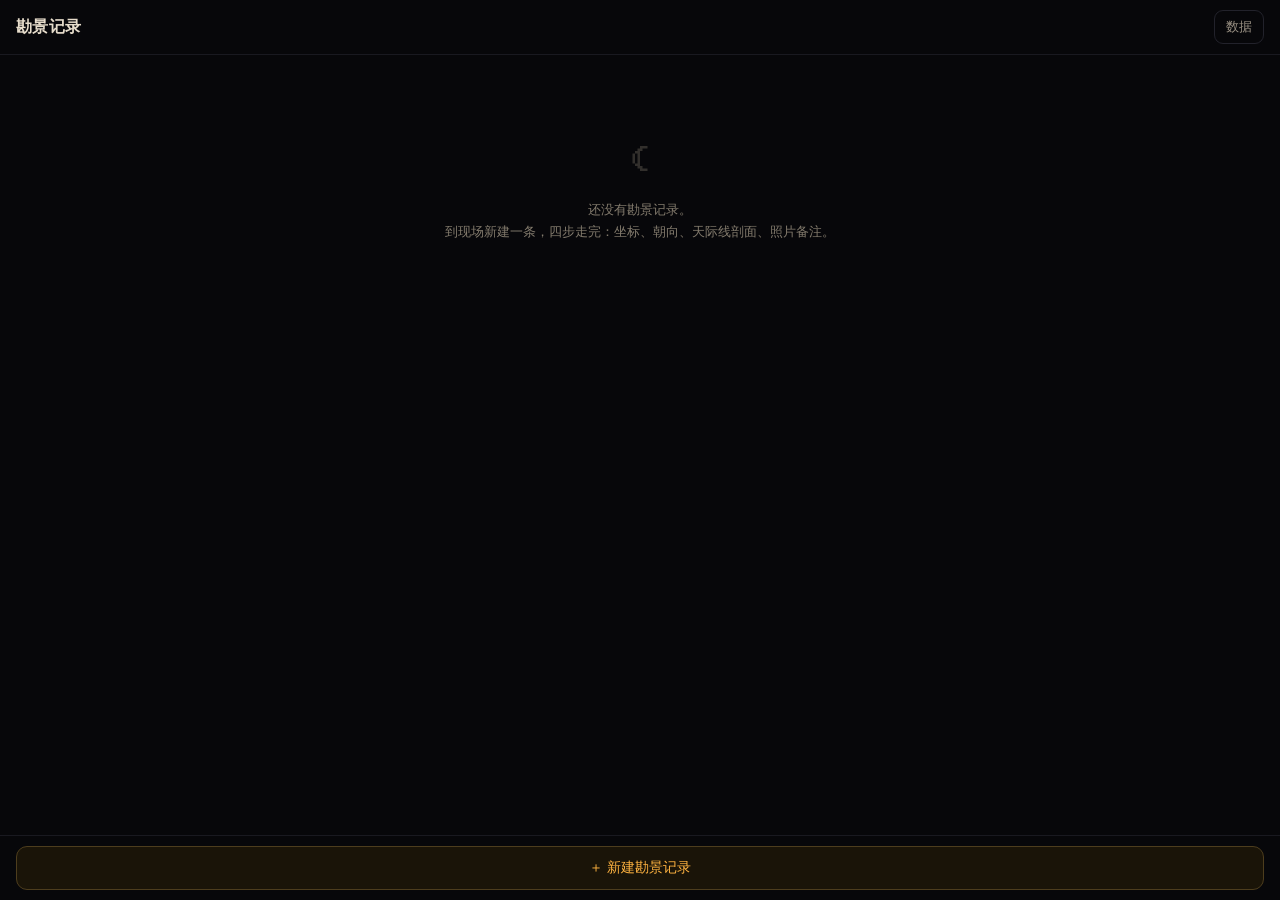
==== index.html @ 75149627 "界面改成分步流程，修掉对比度与误触问题 原来是一张长表单：新建一条空记录就要滚 2.2 屏，六张卡片视觉权重相同， 现场单手用很难受。改成：    列表 → 概览（四行带完成状态）→ 分步编辑    " ====
<!DOCTYPE html>
<html lang="zh-CN">
<head>
<meta charset="utf-8">
<meta name="viewport" content="width=device-width, initial-scale=1, maximum-scale=1, viewport-fit=cover">
<title>蓝调勘景仪</title>
<meta name="description" content="蓝调时刻拍摄勘景工具：地平线遮挡剖面、分钟级光线时间轴、云量决策">

<link rel="manifest" href="manifest.webmanifest">
<meta name="theme-color" content="#07070a">
<meta name="color-scheme" content="dark">

<!-- iOS 添加到主屏幕 -->
<meta name="apple-mobile-web-app-capable" content="yes">
<meta name="mobile-web-app-capable" content="yes">
<meta name="apple-mobile-web-app-status-bar-style" content="black-translucent">
<meta name="apple-mobile-web-app-title" content="蓝调勘景">
<link rel="apple-touch-icon" href="icons/icon-180.png">
<link rel="icon" href="icons/icon-192.png">

<link rel="stylesheet" href="css/app.css">
</head>
<body>

<div class="app">
  <header class="topbar" id="topbar"></header>
  <main class="view" id="view"></main>
  <nav class="dock" id="dock" style="display:none"></nav>
</div>

<!-- 核心：纯计算，无 DOM 依赖 -->
<script src="js/core/solar.js"></script>
<script src="js/core/tz.js"></script>
<script src="js/core/horizon.js"></script>
<!-- 数据层 -->
<script src="js/data/db.js"></script>
<script src="js/data/records.js"></script>
<!-- 界面层 -->
<script src="js/ui/app.js"></script>
<script src="js/ui/compass.js"></script>
<script src="js/ui/horizon-ui.js"></script>
<script src="js/ui/scout.js"></script>
<!-- 开发用：只在网址带 ?sim=1 时启用 -->
<script src="js/ui/compass-sim.js"></script>

<script>
(function () {
  'use strict';

  // 启动阶段出任何错都要显示出来。黑屏最难排查，尤其在现场。
  function showBootError(what) {
    var v = document.getElementById('view');
    if (!v || v.querySelector('.boot-error')) { return; }
    var d = document.createElement('div');
    d.className = 'note bad boot-error';
    d.textContent = '出错了：' + what;
    v.insertBefore(d, v.firstChild);
  }
  window.addEventListener('error', function (e) {
    showBootError(e.message || String(e.error) || '未知错误');
  });
  window.addEventListener('unhandledrejection', function (e) {
    var r = e.reason;
    showBootError((r && r.message) ? r.message : String(r));
  });

  var A = BH.App;

  A.route('/', BH.Scout.renderList);
  A.route('/rec/:id', BH.Scout.renderOverview);
  A.route('/rec/:id/s/:step', BH.Scout.renderStep);
  A.route('/rec/:id/horizon', BH.Scout.renderHorizon);

  A.start({
    topbar: document.getElementById('topbar'),
    view: document.getElementById('view'),
    dock: document.getElementById('dock')
  });

  // 电脑上没有磁力计，?sim=1 时用模拟器验采样交互
  BH.CompassSim.activate();

  // 存储不可用时要明说，不能让用户以为存进去了
  BH.DB.probe().then(function (res) {
    if (res.ok) { return; }
    var v = document.getElementById('view');
    v.insertBefore(A.h('div', { class: 'note bad' }, [
      A.h('b', { text: '本机存储不可用：' }), res.error,
      A.h('br'),
      '如果在 Safari 的无痕模式下，请换成普通窗口。记录暂时无法保存。'
    ]), v.firstChild);
  });

  // Service Worker：断网时除天气外全部功能可用。
  // 缓存策略是"先给缓存、后台更新"，所以推了新版本后这一次打开拿到的还是旧的。
  // 装好新版本就提示一下，否则用户会一直停在旧代码上还不知道。
  if ('serviceWorker' in navigator && location.protocol !== 'file:') {
    window.addEventListener('load', function () {
      var reloading = false;
      navigator.serviceWorker.addEventListener('controllerchange', function () {
        if (reloading) { return; }
        reloading = true;
        location.reload();
      });

      navigator.serviceWorker.register('sw.js').then(function (reg) {
        reg.addEventListener('updatefound', function () {
          var sw = reg.installing;
          if (!sw) { return; }
          sw.addEventListener('statechange', function () {
            if (sw.state === 'installed' && navigator.serviceWorker.controller) {
              showUpdateBar(sw);
            }
          });
        });
      }).catch(function () {
        // 注册失败不影响在线使用，静默即可
      });
    });
  }

  function showUpdateBar(sw) {
    if (document.getElementById('update-bar')) { return; }
    var bar = A.h('div', {
      id: 'update-bar',
      style: 'position:fixed;left:12px;right:12px;bottom:calc(env(safe-area-inset-bottom) + 78px);' +
             'z-index:80;display:flex;gap:10px;align-items:center;' +
             'background:#1c1c24;border:1px solid #3a2f18;border-radius:11px;' +
             'padding:11px 13px;box-shadow:0 8px 28px rgba(0,0,0,.6)'
    }, [
      A.h('span', { style: 'flex:1;font-size:13px;color:#9a9184', text: '有新版本' }),
      A.h('button', {
        class: 'btn sm ghost', type: 'button',
        on: { click: function () { bar.remove(); } }
      }, '稍后'),
      A.h('button', {
        class: 'btn sm primary', type: 'button',
        on: { click: function () { sw.postMessage('skipWaiting'); } }
      }, '刷新')
    ]);
    document.body.appendChild(bar);
  }
}());
</script>
</body>
</html>
---- css/app.css ----
/* 蓝调勘景仪 Blue Hour Scout — css/app.css
 *
 * 深色主题。这个工具是在黄昏和夜里、站在机器旁边用的，所以：
 *  - 背景接近纯黑，没有大面积亮色块
 *  - 文字用低亮度暖白，强调色用琥珀，不用蓝或纯白，避免破坏暗适应
 *  - 关键数字做到足够大，一米开外扫一眼能读
 *  - 手机竖屏优先，主要操作放在下半屏，单手够得到
 */

:root{
  --bg:#07070a;
  --bg-raise:#0f0f14;
  --bg-row:#121218;
  --bg-sunk:#050507;

  /* 对比度（相对 --bg #07070a）：
   *   --ink       13.9:1
   *   --ink-dim    6.5:1
   *   --ink-faint  4.8:1  —— 原来是 #6b6459，只有 3.44:1，低于 WCAG AA 的 4.5:1，
   *                          而且用在 12px 上，黄昏户外根本看不清。
   * 背景仍然接近纯黑、不加亮块，暗适应不受影响。 */
  --ink:#e6dccb;
  --ink-dim:#9a9184;
  --ink-faint:#837b6d;

  --amber:#ffb340;
  --amber-dim:#c98a2f;
  --amber-deep:#3a2f18;
  --amber-wash:#1a1408;

  --ok:#7fb069;
  --warn:#d8a13a;
  --bad:#e0533d;

  --line:#22222b;
  --line-soft:#191920;

  --mono:ui-monospace,"SF Mono",Menlo,Consolas,monospace;
  --sans:-apple-system,BlinkMacSystemFont,"Helvetica Neue","PingFang SC",sans-serif;

  --pad:16px;
  --tap:44px;               /* 最小点击目标 */
  --safe-b:env(safe-area-inset-bottom);
  --safe-t:env(safe-area-inset-top);
}

*{box-sizing:border-box;-webkit-tap-highlight-color:transparent}

html,body{
  margin:0;padding:0;height:100%;
  background:var(--bg);color:var(--ink);
  font-family:var(--sans);font-size:16px;line-height:1.5;
  -webkit-text-size-adjust:100%;
  overscroll-behavior-y:none;
}

/* 从主屏幕启动时禁止整页回弹，只让内容区滚动 */
body{position:fixed;inset:0;overflow:hidden}

input,textarea,select,button{font-family:inherit;font-size:16px;color:inherit}
/* 16px 是为了防止 iOS Safari 聚焦输入框时自动放大页面 */

/* ---------------------------------------------------------------- 骨架 */

.app{display:flex;flex-direction:column;height:100%}

.topbar{
  flex:none;display:flex;align-items:center;gap:10px;
  padding:calc(var(--safe-t) + 10px) var(--pad) 10px;
  background:var(--bg);border-bottom:1px solid var(--line-soft);
  min-height:calc(var(--safe-t) + 52px);
}
.topbar h1{
  font-size:16px;font-weight:600;margin:0;letter-spacing:.02em;
  white-space:nowrap;overflow:hidden;text-overflow:ellipsis;flex:1;
}
.topbar .sub{font-size:11px;color:var(--ink-faint);font-weight:400;margin-left:8px}
.topbar .back{
  flex:none;width:32px;height:32px;margin-left:-8px;
  display:flex;align-items:center;justify-content:center;
  color:var(--amber);font-size:22px;line-height:1;background:none;border:none;padding:0;
}
.topbar .actions{flex:none;display:flex;gap:8px;align-items:center}

.view{
  flex:1;overflow-y:auto;-webkit-overflow-scrolling:touch;
  padding:var(--pad) var(--pad) calc(var(--safe-b) + 28px);
}
.view.flush{padding-left:0;padding-right:0}

/* 贴底的主操作条，单手拇指区 */
.dock{
  flex:none;display:flex;gap:10px;
  padding:10px var(--pad) calc(var(--safe-b) + 10px);
  background:var(--bg);border-top:1px solid var(--line-soft);
}
.dock .btn{flex:1}

/* ---------------------------------------------------------------- 文字 */

.section-title{
  font-size:11px;letter-spacing:.14em;color:var(--ink-faint);
  text-transform:uppercase;margin:24px 0 10px;font-weight:600;
}
.section-title:first-child{margin-top:0}
.hint{font-size:13px;line-height:1.7;color:var(--ink-faint);margin:8px 0 0}
.hint strong{color:var(--ink-dim);font-weight:600}
.mono{font-family:var(--mono)}

/* ---------------------------------------------------------------- 卡片 */

.card{
  background:var(--bg-raise);border:1px solid var(--line);border-radius:14px;
  padding:14px;margin-bottom:12px;
}
.card.tight{padding:0;overflow:hidden}
.card-head{
  display:flex;align-items:baseline;gap:8px;margin:-2px 0 12px;
}
.card-head h2{font-size:15px;font-weight:600;margin:0;flex:1}
.card-head .meta{font:12px/1 var(--mono);color:var(--ink-faint)}

/* ---------------------------------------------------------------- 表单 */

.field{margin-bottom:14px}
.field:last-child{margin-bottom:0}
.field > label{
  display:block;font-size:13px;color:var(--ink-dim);margin-bottom:7px;font-weight:500;
}
.field .unit{color:var(--ink-faint);font-weight:400}

input[type=text],input[type=number],input[type=date],input[type=search],textarea,select{
  display:block;width:100%;
  background:var(--bg-sunk);border:1px solid var(--line);border-radius:10px;
  padding:11px 12px;min-height:var(--tap);
  color:var(--ink);outline:none;appearance:none;
}
input:focus,textarea:focus,select:focus{border-color:var(--amber-deep);background:#08080c}
input::placeholder,textarea::placeholder{color:#4a453d}
textarea{min-height:88px;resize:vertical;line-height:1.55}
select{
  background-image:linear-gradient(45deg,transparent 50%,var(--ink-faint) 50%),
                   linear-gradient(135deg,var(--ink-faint) 50%,transparent 50%);
  background-position:calc(100% - 18px) 50%,calc(100% - 13px) 50%;
  background-size:5px 5px,5px 5px;background-repeat:no-repeat;padding-right:34px;
}
input[type=number]{font-family:var(--mono)}
input:disabled,textarea:disabled{opacity:.45}

.row{display:flex;gap:10px}
.row > *{flex:1;min-width:0}
.row.tight{gap:8px}

/* ---------------------------------------------------------------- 按钮 */

.btn{
  display:inline-flex;align-items:center;justify-content:center;gap:7px;
  min-height:var(--tap);padding:0 16px;
  background:transparent;color:var(--amber);
  border:1px solid var(--amber-deep);border-radius:11px;
  font-size:14px;font-weight:500;cursor:pointer;user-select:none;
  white-space:nowrap;text-decoration:none;
}
.btn:active{background:var(--amber-wash)}
.btn[disabled]{opacity:.35;pointer-events:none}
.btn.primary{background:var(--amber-wash);border-color:#4d3d1d;color:var(--amber)}
.btn.primary:active{background:#241b0c}
.btn.ghost{color:var(--ink-dim);border-color:var(--line)}
.btn.ghost:active{background:var(--bg-row)}
.btn.danger{color:var(--bad);border-color:#3d1c18}
.btn.danger:active{background:#1a0f0e}
.btn.sm{min-height:34px;padding:0 11px;font-size:13px;border-radius:9px}
.btn.block{display:flex;width:100%}
.btn .ico{font-size:15px;line-height:1}

.btn-bar{display:flex;gap:8px;flex-wrap:wrap}

/* ---------------------------------------------------------------- 大数字 */

.readout{
  display:flex;align-items:baseline;gap:10px;
}
.readout .n{
  font:600 clamp(38px,13vw,56px)/1 var(--mono);
  color:var(--amber);letter-spacing:-.03em;font-variant-numeric:tabular-nums;
}
.readout .n.dim{color:var(--ink-dim)}
.readout .u{font-size:14px;color:var(--ink-faint)}
.readout .cap{font-size:12px;color:var(--ink-dim);margin-top:4px}

.stat-row{display:flex;gap:var(--pad)}
.stat{flex:1;min-width:0}
.stat .k{font-size:11px;color:var(--ink-faint);letter-spacing:.06em;margin-bottom:3px}
.stat .v{font:600 22px/1.1 var(--mono);color:var(--ink);font-variant-numeric:tabular-nums}
.stat .v.amber{color:var(--amber)}
.stat .v small{font-size:12px;color:var(--ink-faint);font-weight:400;margin-left:2px}

/* ---------------------------------------------------------------- 列表 */

.list{list-style:none;margin:0;padding:0}
.list li{border-bottom:1px solid var(--line-soft)}
.list li:last-child{border-bottom:none}
.list button.item{
  display:block;width:100%;text-align:left;background:none;border:none;
  padding:13px 14px;cursor:pointer;color:inherit;
}
.list button.item:active{background:var(--bg-row)}
.item .t{font-size:15px;font-weight:500;display:flex;align-items:center;gap:8px}
.item .t .name{flex:1;min-width:0;overflow:hidden;text-overflow:ellipsis;white-space:nowrap}
.item .d{font:12px/1.6 var(--mono);color:var(--ink-faint);margin-top:3px}

.badge{
  flex:none;font:600 10px/1 var(--mono);padding:4px 7px;border-radius:5px;
  letter-spacing:.05em;border:1px solid;
}
.badge.ok{color:var(--ok);background:#14200f;border-color:#23341a}
.badge.warn{color:var(--warn);background:#1e1708;border-color:#38290f}
.badge.bad{color:var(--bad);background:#241110;border-color:#3d1c18}
.badge.mute{color:var(--ink-faint);background:var(--bg-row);border-color:var(--line)}

.empty{
  text-align:center;padding:56px 24px;color:var(--ink-faint);
}
.empty .big{font-size:40px;opacity:.35;margin-bottom:12px}
.empty p{font-size:13px;line-height:1.7;margin:0 0 18px}

/* ---------------------------------------------------------------- 罗盘玫瑰 */

.rose-wrap{position:relative;width:100%;max-width:340px;margin:0 auto}
.rose{display:block;width:100%;height:auto}
.rose-center{
  position:absolute;inset:0;display:flex;flex-direction:column;
  align-items:center;justify-content:center;pointer-events:none;text-align:center;
}
.rose-center .az{
  font:600 34px/1 var(--mono);color:var(--amber);font-variant-numeric:tabular-nums;
  letter-spacing:-.02em;
}
.rose-center .el{
  font:600 19px/1 var(--mono);color:var(--ink);margin-top:7px;font-variant-numeric:tabular-nums;
}
.rose-center .lab{font-size:10px;color:var(--ink-faint);letter-spacing:.1em;margin-top:8px}

/* 剖面条：横轴方位角 0–360，纵轴仰角 */
.strip{display:block;width:100%;height:auto;border-radius:10px;background:var(--bg-sunk)}

.legend{
  display:flex;gap:14px;flex-wrap:wrap;font-size:11px;color:var(--ink-faint);margin-top:10px;
}
.legend i{display:inline-block;width:10px;height:10px;border-radius:3px;margin-right:5px;vertical-align:-1px}

/* ---------------------------------------------------------------- 进度 */

.progress{
  height:4px;border-radius:2px;background:var(--line);overflow:hidden;margin-top:10px;
}
.progress > i{display:block;height:100%;background:var(--amber-dim);transition:width .15s linear}

/* ---------------------------------------------------------------- 照片 */

.photo{
  position:relative;display:block;width:100%;border-radius:12px;overflow:hidden;
  background:var(--bg-sunk);border:1px solid var(--line);
}
.photo img{display:block;width:100%;height:auto;max-height:46vh;object-fit:cover}
.photo-empty{
  display:flex;flex-direction:column;align-items:center;justify-content:center;gap:8px;
  min-height:120px;color:var(--ink-faint);font-size:13px;
}
.file-input{position:absolute;inset:0;opacity:0;width:100%;height:100%}

/* ---------------------------------------------------------------- 提示条 */

.note{
  border:1px solid var(--line);border-left:2px solid var(--amber-dim);
  background:var(--bg-raise);border-radius:0 10px 10px 0;
  padding:12px 14px;font-size:13px;line-height:1.75;color:var(--ink-dim);margin-bottom:12px;
}
.note.bad{border-left-color:var(--bad);color:#e8b4a9}
.note.ok{border-left-color:var(--ok)}
.note b{color:var(--ink);font-weight:600}

.toast{
  position:fixed;left:50%;bottom:calc(var(--safe-b) + 78px);transform:translateX(-50%);
  background:#1c1c24;border:1px solid var(--line);border-radius:10px;
  padding:10px 16px;font-size:13px;color:var(--ink);
  box-shadow:0 8px 28px rgba(0,0,0,.6);z-index:60;
  opacity:0;pointer-events:none;transition:opacity .18s ease;max-width:86vw;text-align:center;
}
.toast.show{opacity:1}

/* ---------------------------------------------------------------- 底部抽屉 */

.sheet-back{
  position:fixed;inset:0;background:rgba(0,0,0,.66);z-index:70;
  display:flex;align-items:flex-end;opacity:0;transition:opacity .18s ease;
}
.sheet-back.show{opacity:1}
.sheet{
  width:100%;background:var(--bg-raise);border-top:1px solid var(--line);
  border-radius:16px 16px 0 0;padding:18px var(--pad) calc(var(--safe-b) + 18px);
  transform:translateY(12px);transition:transform .18s ease;max-height:86vh;overflow-y:auto;
}
.sheet-back.show .sheet{transform:none}
.sheet h3{margin:0 0 4px;font-size:15px;font-weight:600}
.sheet .sub{font-size:12px;color:var(--ink-faint);margin:0 0 16px;line-height:1.65}

/* ---------------------------------------------------------------- 表格 */

.tbl-wrap{overflow-x:auto;-webkit-overflow-scrolling:touch}
table.data{width:100%;border-collapse:collapse;font:12px/1.5 var(--mono)}
table.data th{
  position:sticky;top:0;background:var(--bg-sunk);color:var(--ink-faint);
  font-weight:600;text-align:right;padding:7px 8px;border-bottom:1px solid var(--line);
  white-space:nowrap;font-size:10px;letter-spacing:.06em;
}
table.data th:first-child,table.data td:first-child{text-align:left}
table.data td{
  padding:6px 8px;border-bottom:1px solid var(--line-soft);
  text-align:right;white-space:nowrap;color:var(--ink-dim);
  font-variant-numeric:tabular-nums;
}
table.data tr:last-child td{border-bottom:none}

/* 36 格剖面数值表 */
.grid36{display:grid;grid-template-columns:repeat(4,1fr);gap:6px}
.grid36 button{
  display:flex;flex-direction:column;align-items:center;gap:2px;
  background:var(--bg-sunk);border:1px solid var(--line);border-radius:8px;
  padding:8px 4px;min-height:52px;cursor:pointer;
}
.grid36 button:active{background:var(--bg-row)}
.grid36 button.set{border-color:var(--amber-deep)}
.grid36 .az{font:10px/1 var(--mono);color:var(--ink-faint)}
.grid36 .el{font:600 14px/1 var(--mono);color:var(--ink-faint);font-variant-numeric:tabular-nums}
.grid36 button.set .el{color:var(--amber)}

/* 横屏时把罗盘和读数并排，避免竖向挤压 */
@media (orientation:landscape) and (max-height:520px){
  .rose-wrap{max-width:260px}
  .readout .n{font-size:38px}
}

@media (prefers-reduced-motion:reduce){
  *{transition:none !important;animation:none !important}
}


/* ------------------------------------------------------------ 分步流程 */

/* 顶部的步骤进度条。一眼看出走到哪一步、还剩几步。 */
.steps{display:flex;gap:6px;margin:0 0 6px}
.steps i{flex:1;height:3px;border-radius:2px;background:var(--line)}
.steps i.done{background:var(--amber-deep)}
.steps i.cur{background:var(--amber)}
.step-cap{
  font:12px/1 var(--mono);color:var(--ink-faint);letter-spacing:.06em;margin:0 0 18px;
}
.step-lead{
  font-size:14px;line-height:1.7;color:var(--ink-dim);margin:0 0 18px;
}
.step-lead b{color:var(--ink);font-weight:600}

/* 概览页的一行一项 */
.nav-list{
  background:var(--bg-raise);border:1px solid var(--line);border-radius:14px;
  overflow:hidden;margin-bottom:14px;
}
.nav-row{
  display:flex;align-items:center;gap:13px;width:100%;
  background:none;border:none;border-bottom:1px solid var(--line-soft);
  padding:15px 14px;text-align:left;color:inherit;cursor:pointer;min-height:var(--tap);
}
.nav-row:last-child{border-bottom:none}
.nav-row:active{background:var(--bg-row)}
.nav-row .num{
  flex:none;width:27px;height:27px;border-radius:50%;
  border:1px solid var(--line);background:var(--bg-sunk);
  display:flex;align-items:center;justify-content:center;
  font:600 12px/1 var(--mono);color:var(--ink-faint);
}
.nav-row.done .num{border-color:#2a3d20;background:#14200f;color:var(--ok)}
.nav-row .body{flex:1;min-width:0}
.nav-row .t{font-size:16px;font-weight:500;display:block}
.nav-row .s{
  font-size:13px;color:var(--ink-faint);margin-top:3px;display:block;
  overflow:hidden;text-overflow:ellipsis;white-space:nowrap;
}
.nav-row.done .s{color:var(--ink-dim)}
.nav-row .chev{flex:none;color:var(--ink-faint);font-size:20px;line-height:1}

/* 折叠起来的次要选项（罗盘校正、时区这类排错用的东西） */
details.fold{
  border:1px solid var(--line);border-radius:11px;background:var(--bg-sunk);
  margin-top:14px;overflow:hidden;
}
details.fold > summary{
  padding:13px 14px;cursor:pointer;list-style:none;
  font-size:14px;color:var(--ink-dim);display:flex;align-items:center;gap:8px;
  min-height:var(--tap);
}
details.fold > summary::-webkit-details-marker{display:none}
details.fold > summary::after{content:"▾";margin-left:auto;color:var(--ink-faint);font-size:12px}
details.fold[open] > summary::after{content:"▴"}
details.fold > .fold-body{padding:0 14px 14px;border-top:1px solid var(--line-soft)}

/* 概览页顶部的状态条 */
.ready{
  display:flex;align-items:center;gap:13px;
  border:1px solid var(--line);border-radius:14px;background:var(--bg-raise);
  padding:16px;margin-bottom:14px;
}
.ready .big{font:600 34px/1 var(--mono);letter-spacing:-.02em;flex:none}
.ready.ok .big{color:var(--ok)}
.ready.todo .big{color:var(--amber)}
.ready .txt{flex:1;min-width:0;font-size:14px;line-height:1.6;color:var(--ink-dim)}
.ready .txt b{color:var(--ink);font-weight:600;display:block;margin-bottom:2px;font-size:15px}

/* 危险操作单独放在最底下，远离误触区 */
.danger-zone{margin-top:28px;padding-top:18px;border-top:1px solid var(--line-soft)}
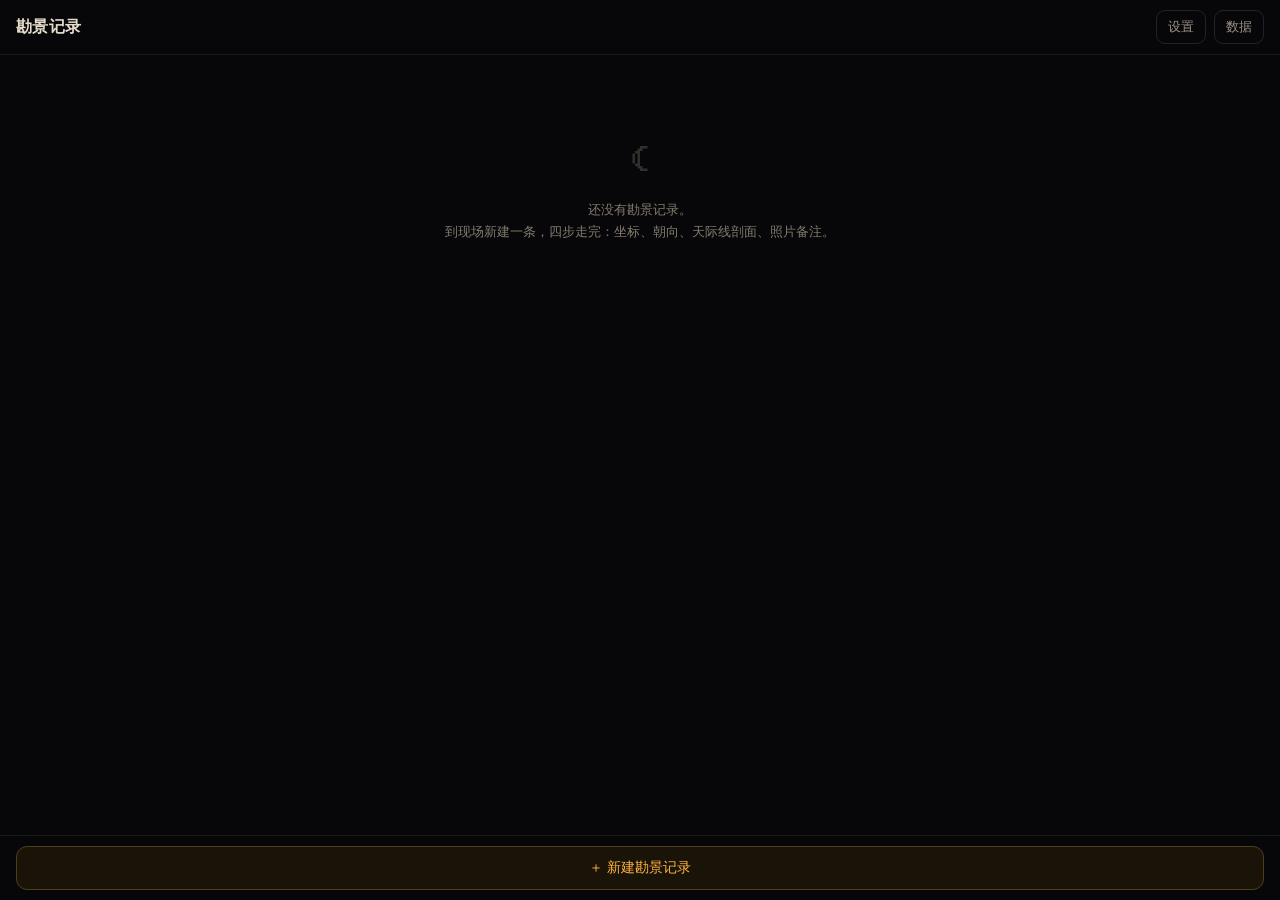
==== commit 36773085: "功能二：分钟级光线时间轴 从日落前 40 分钟到航海暮光结束的逐分钟表：时间、太阳视高度角、方位角、 是否被地平线挡住、EV100、两档原生 ISO 各自需要的 T 档、天光色温。 表头和时间列吸住，" ====
--- a/index.html
+++ b/index.html
@@ -32,14 +32,21 @@
 <script src="js/core/solar.js"></script>
 <script src="js/core/tz.js"></script>
 <script src="js/core/horizon.js"></script>
+<script src="js/core/exposure.js"></script>
+<script src="js/core/timeline.js"></script>
 <!-- 数据层 -->
 <script src="js/data/db.js"></script>
 <script src="js/data/records.js"></script>
+<script src="js/data/settings.js"></script>
+<script src="js/data/calibration.js"></script>
 <!-- 界面层 -->
 <script src="js/ui/app.js"></script>
 <script src="js/ui/compass.js"></script>
+<script src="js/ui/viewfinder.js"></script>
 <script src="js/ui/horizon-ui.js"></script>
 <script src="js/ui/scout.js"></script>
+<script src="js/ui/timeline-ui.js"></script>
+<script src="js/ui/settings-ui.js"></script>
 <!-- 开发用：只在网址带 ?sim=1 时启用 -->
 <script src="js/ui/compass-sim.js"></script>
 
@@ -70,6 +77,8 @@
   A.route('/rec/:id', BH.Scout.renderOverview);
   A.route('/rec/:id/s/:step', BH.Scout.renderStep);
   A.route('/rec/:id/horizon', BH.Scout.renderHorizon);
+  A.route('/rec/:id/timeline', BH.TimelineUI.render);
+  A.route('/settings', BH.SettingsUI.render);
 
   A.start({
     topbar: document.getElementById('topbar'),
@@ -92,8 +101,11 @@
   });
 
   // Service Worker：断网时除天气外全部功能可用。
-  // 缓存策略是"先给缓存、后台更新"，所以推了新版本后这一次打开拿到的还是旧的。
-  // 装好新版本就提示一下，否则用户会一直停在旧代码上还不知道。
+  // 缓存策略是网络优先（见 sw.js），所以有网时打开一定是最新代码。
+  // 这里再做两件事：一是每次打开都主动检查 sw.js 有没有更新，
+  // 二是新版本装好后弹提示——注意 register() 返回时新版本可能**已经**装完，
+  // 那时 updatefound 事件早就过去了，只监听事件会漏掉，所以还要查一遍
+  // reg.waiting / reg.installing。
   if ('serviceWorker' in navigator && location.protocol !== 'file:') {
     window.addEventListener('load', function () {
       var reloading = false;
@@ -103,15 +115,33 @@
         location.reload();
       });
 
-      navigator.serviceWorker.register('sw.js').then(function (reg) {
-        reg.addEventListener('updatefound', function () {
-          var sw = reg.installing;
+      navigator.serviceWorker.register('sw.js', {
+        // sw.js 本身绝不走 HTTP 缓存，否则更新检查会被缓存挡住
+        updateViaCache: 'none'
+      }).then(function (reg) {
+        function watch(sw) {
           if (!sw) { return; }
+          if (sw.state === 'installed' && navigator.serviceWorker.controller) {
+            showUpdateBar(sw);
+            return;
+          }
           sw.addEventListener('statechange', function () {
             if (sw.state === 'installed' && navigator.serviceWorker.controller) {
               showUpdateBar(sw);
             }
           });
+        }
+
+        // register() 之前就装好的情况
+        watch(reg.waiting);
+        watch(reg.installing);
+        reg.addEventListener('updatefound', function () { watch(reg.installing); });
+
+        // 每次打开、以及从后台切回来时，主动查一次有没有新版本
+        function check() { reg.update().catch(function () {}); }
+        check();
+        document.addEventListener('visibilitychange', function () {
+          if (document.visibilityState === 'visible') { check(); }
         });
       }).catch(function () {
         // 注册失败不影响在线使用，静默即可
--- a/css/app.css
+++ b/css/app.css
@@ -418,3 +418,170 @@
 
 /* 危险操作单独放在最底下，远离误触区 */
 .danger-zone{margin-top:28px;padding-top:18px;border-top:1px solid var(--line-soft)}
+
+/* ------------------------------------------------------------ 相机取景器 */
+
+/* 画面用 object-fit:cover 填充容器。cover 是居中裁切，所以不管容器什么比例，
+ * 画面中心始终是后摄光轴——也就是采样的瞄准轴。中心准星因此是精确的。 */
+.vf{
+  position:relative;width:100%;aspect-ratio:4/5;max-height:44vh;
+  border-radius:14px;overflow:hidden;background:#000;
+  border:1px solid var(--line);margin-bottom:14px;
+}
+.vf .vf-video{position:absolute;inset:0;width:100%;height:100%;object-fit:cover;display:block}
+
+/* 贯穿画面的水平参考线：把它压在天际线上 */
+.vf .vf-h{
+  position:absolute;left:0;right:0;top:50%;height:1px;
+  background:rgba(255,179,64,.42);pointer-events:none;
+}
+/* 中心十字，留空心以便看清天际线本身；box-shadow 做出对称的另一半 */
+.vf .vf-cross{position:absolute;left:50%;top:50%;width:0;height:0;pointer-events:none}
+.vf .vf-cross i{position:absolute;display:block;background:var(--amber)}
+.vf .vf-cx{left:-1px;top:-26px;width:2px;height:14px;box-shadow:0 38px 0 var(--amber)}
+.vf .vf-cy{top:-1px;left:-26px;width:14px;height:2px;box-shadow:38px 0 0 var(--amber)}
+
+.vf .vf-ring{
+  position:absolute;left:50%;top:50%;transform:translate(-50%,-50%);pointer-events:none;
+}
+
+.vf .vf-read{
+  position:absolute;left:0;right:0;top:0;display:flex;gap:18px;
+  padding:10px 13px 24px;pointer-events:none;
+  font:12px/1 var(--mono);color:rgba(255,255,255,.7);
+  background:linear-gradient(to bottom,rgba(0,0,0,.66),rgba(0,0,0,0));
+}
+.vf .vf-read b{
+  color:var(--amber);font-size:20px;font-weight:600;margin-left:5px;
+  font-variant-numeric:tabular-nums;
+}
+.vf .vf-foot{
+  position:absolute;left:0;right:0;bottom:0;padding:24px 13px 10px;
+  font-size:12px;color:rgba(255,255,255,.7);text-align:center;pointer-events:none;
+  background:linear-gradient(to top,rgba(0,0,0,.66),rgba(0,0,0,0));
+}
+
+.vf .vf-off{
+  position:absolute;inset:0;display:flex;flex-direction:column;
+  align-items:center;justify-content:center;gap:14px;
+  padding:24px;text-align:center;background:var(--bg-sunk);
+}
+.vf .vf-off-txt{font-size:13px;line-height:1.7;color:var(--ink-faint);max-width:270px}
+
+/* 相机没开时，准星和读数不该浮在占位说明上面 */
+.vf:not(.live) .vf-h,
+.vf:not(.live) .vf-cross,
+.vf:not(.live) .vf-ring,
+.vf:not(.live) .vf-read,
+.vf:not(.live) .vf-foot{display:none}
+
+/* ------------------------------------------------------------ 光线时间轴 */
+
+/* 日期选择条 */
+.datebar{display:flex;gap:8px;align-items:center;margin-bottom:14px}
+.datebar input[type=date]{flex:1;min-height:var(--tap);text-align:center;font-family:var(--mono)}
+.datebar .step{
+  flex:none;width:44px;min-height:var(--tap);display:flex;align-items:center;justify-content:center;
+  background:transparent;border:1px solid var(--line);border-radius:10px;
+  color:var(--ink-dim);font-size:19px;cursor:pointer;
+}
+.datebar .step:active{background:var(--bg-row)}
+
+/* 顶部大字：窗口时长 */
+.window-big{
+  border:1px solid var(--line);border-radius:14px;background:var(--bg-raise);
+  padding:18px 16px;margin-bottom:12px;
+}
+.window-big .n{
+  font:600 clamp(46px,16vw,68px)/1 var(--mono);color:var(--amber);
+  letter-spacing:-.04em;font-variant-numeric:tabular-nums;
+}
+.window-big .u{font-size:16px;color:var(--ink-dim);margin-left:8px}
+.window-big .sub{font-size:14px;color:var(--ink-dim);margin-top:8px;line-height:1.6}
+.window-big .sub b{color:var(--ink);font-weight:600;font-family:var(--mono)}
+.window-big.bad .n{color:var(--bad)}
+
+/* 「现在」面板：站在机器旁边扫一眼要读的就是这个 */
+.now-panel{
+  border:1px solid #4d3d1d;border-radius:14px;background:var(--amber-wash);
+  padding:16px;margin-bottom:12px;
+}
+.now-panel .lab{
+  font-size:11px;letter-spacing:.14em;color:var(--amber-dim);
+  text-transform:uppercase;margin-bottom:8px;font-weight:600;
+}
+.now-panel .big{display:flex;align-items:baseline;gap:6px;flex-wrap:wrap}
+.now-panel .t{
+  font:600 clamp(40px,14vw,58px)/1 var(--mono);color:var(--amber);
+  letter-spacing:-.03em;font-variant-numeric:tabular-nums;
+}
+.now-panel .iso{font:600 15px/1 var(--mono);color:var(--ink-dim)}
+.now-panel .row2{
+  display:flex;gap:16px;margin-top:12px;font:12px/1.5 var(--mono);color:var(--ink-dim);flex-wrap:wrap;
+}
+.now-panel .row2 b{color:var(--ink);font-weight:600}
+.now-panel .warn{
+  margin-top:10px;font-size:12px;color:var(--bad);line-height:1.6;
+}
+
+/* 关键时刻 */
+.moments{list-style:none;margin:0;padding:0}
+.moments li{
+  display:flex;align-items:baseline;gap:10px;padding:9px 0;
+  border-bottom:1px solid var(--line-soft);font-size:14px;
+}
+.moments li:last-child{border-bottom:none}
+.moments .k{flex:1;color:var(--ink-dim)}
+.moments .v{font:600 16px/1 var(--mono);color:var(--ink);font-variant-numeric:tabular-nums}
+.moments .x{font-size:12px;color:var(--ink-faint);flex:none}
+.moments li.hi .k{color:var(--amber)}
+.moments li.hi .v{color:var(--amber)}
+
+/* 表格：外层自己滚，表头和时间列都吸住 */
+.tl-wrap{
+  overflow:auto;-webkit-overflow-scrolling:touch;max-height:58vh;
+  border:1px solid var(--line);border-radius:12px;background:var(--bg-sunk);
+}
+table.tl{width:100%;border-collapse:separate;border-spacing:0;font:12px/1.4 var(--mono)}
+table.tl th{
+  position:sticky;top:0;z-index:2;background:#101016;color:var(--ink-faint);
+  font-weight:600;text-align:right;padding:8px 7px;white-space:nowrap;
+  font-size:10px;letter-spacing:.05em;border-bottom:1px solid var(--line);
+}
+table.tl td{
+  padding:7px;text-align:right;white-space:nowrap;color:var(--ink-dim);
+  font-variant-numeric:tabular-nums;border-bottom:1px solid #15151b;
+}
+table.tl th.t,table.tl td.t{
+  position:sticky;left:0;z-index:1;text-align:left;
+  background:var(--bg-sunk);border-right:1px solid var(--line);
+}
+table.tl th.t{z-index:3;background:#101016}
+table.tl tr:last-child td{border-bottom:none}
+
+table.tl tr.blue td{background:#0d1017}
+table.tl tr.blue td.t{background:#0d1017}
+table.tl tr.occ td.alt{color:var(--ink-faint)}
+table.tl tr.rs td{background:#241b0c;color:var(--amber)}
+table.tl tr.rs td.t{background:#241b0c;color:var(--amber);font-weight:600}
+table.tl tr.now td{background:#2a2110;color:var(--ink);box-shadow:inset 0 0 0 1px #4d3d1d}
+table.tl tr.now td.t{background:#2a2110;color:var(--amber);font-weight:600}
+table.tl tr.lit td.t{color:var(--ok)}
+table.tl td.over{color:var(--bad)}
+table.tl td.dim{color:#5a554c}
+table.tl tr:active td{background:var(--bg-row)}
+
+.tl-legend{
+  display:flex;gap:14px;flex-wrap:wrap;font-size:11px;color:var(--ink-faint);margin-top:10px;
+}
+.tl-legend i{display:inline-block;width:10px;height:10px;border-radius:3px;margin-right:5px;vertical-align:-1px}
+
+/* 校准状态条 */
+.calib{
+  display:flex;align-items:center;gap:10px;
+  border:1px solid var(--line);border-radius:11px;background:var(--bg-raise);
+  padding:12px 13px;margin-bottom:12px;font-size:13px;color:var(--ink-dim);line-height:1.55;
+}
+.calib b{color:var(--ink);font-weight:600}
+.calib.on{border-color:#2a3d20;background:#101a0d}
+.calib.on b{color:var(--ok)}
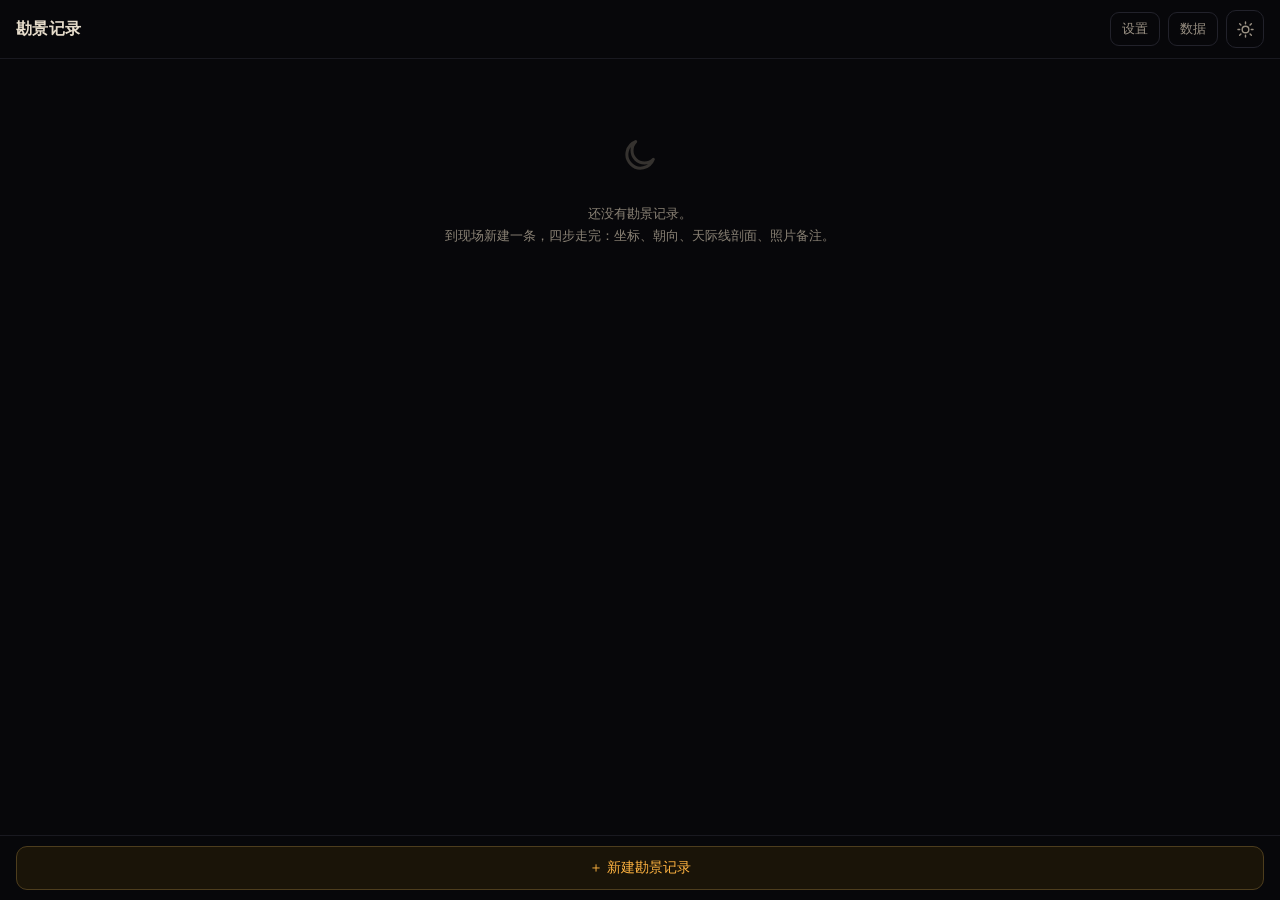
==== commit a8febdb2: "日/夜手动切换，以及第二轮界面优化 日夜主题 - 每页右上角一个日/夜按钮，设置页顶部也有；默认夜间 - 所有颜色改为 CSS 变量，两套各一份；SVG 改用 class 着色。只有取景器   叠在相" ====
--- a/index.html
+++ b/index.html
@@ -1,5 +1,5 @@
 <!DOCTYPE html>
-<html lang="zh-CN">
+<html lang="zh-CN" data-theme="dark">
 <head>
 <meta charset="utf-8">
 <meta name="viewport" content="width=device-width, initial-scale=1, maximum-scale=1, viewport-fit=cover">
@@ -18,6 +18,16 @@
 <link rel="apple-touch-icon" href="icons/icon-180.png">
 <link rel="icon" href="icons/icon-192.png">
 
+<!-- 主题必须在首次绘制之前定下来，否则每次打开都会先闪一下夜间再跳成日间。
+     所以这里在样式表之前、用同步的 localStorage 读偏好（IndexedDB 是异步的，赶不上）。 -->
+<script>
+(function () {
+  try {
+    var t = localStorage.getItem('bh-theme');
+    if (t === 'light' || t === 'dark') { document.documentElement.setAttribute('data-theme', t); }
+  } catch (e) { /* 读不到（无痕模式等）就用默认的夜间 */ }
+}());
+</script>
 <link rel="stylesheet" href="css/app.css">
 </head>
 <body>
@@ -34,12 +44,15 @@
 <script src="js/core/horizon.js"></script>
 <script src="js/core/exposure.js"></script>
 <script src="js/core/timeline.js"></script>
+<script src="js/core/cloud.js"></script>
 <!-- 数据层 -->
 <script src="js/data/db.js"></script>
 <script src="js/data/records.js"></script>
 <script src="js/data/settings.js"></script>
 <script src="js/data/calibration.js"></script>
+<script src="js/data/weather.js"></script>
 <!-- 界面层 -->
+<script src="js/ui/theme.js"></script>
 <script src="js/ui/app.js"></script>
 <script src="js/ui/compass.js"></script>
 <script src="js/ui/viewfinder.js"></script>
@@ -47,6 +60,7 @@
 <script src="js/ui/scout.js"></script>
 <script src="js/ui/timeline-ui.js"></script>
 <script src="js/ui/settings-ui.js"></script>
+<script src="js/ui/weather-ui.js"></script>
 <!-- 开发用：只在网址带 ?sim=1 时启用 -->
 <script src="js/ui/compass-sim.js"></script>
 
@@ -73,11 +87,15 @@
 
   var A = BH.App;
 
+  // 浏览器外壳（地址栏、Android 状态栏）的颜色跟当前主题对齐
+  BH.Theme.syncMeta();
+
   A.route('/', BH.Scout.renderList);
   A.route('/rec/:id', BH.Scout.renderOverview);
   A.route('/rec/:id/s/:step', BH.Scout.renderStep);
   A.route('/rec/:id/horizon', BH.Scout.renderHorizon);
   A.route('/rec/:id/timeline', BH.TimelineUI.render);
+  A.route('/rec/:id/weather', BH.WeatherUI.render);
   A.route('/settings', BH.SettingsUI.render);
 
   A.start({
@@ -151,14 +169,8 @@
 
   function showUpdateBar(sw) {
     if (document.getElementById('update-bar')) { return; }
-    var bar = A.h('div', {
-      id: 'update-bar',
-      style: 'position:fixed;left:12px;right:12px;bottom:calc(env(safe-area-inset-bottom) + 78px);' +
-             'z-index:80;display:flex;gap:10px;align-items:center;' +
-             'background:#1c1c24;border:1px solid #3a2f18;border-radius:11px;' +
-             'padding:11px 13px;box-shadow:0 8px 28px rgba(0,0,0,.6)'
-    }, [
-      A.h('span', { style: 'flex:1;font-size:13px;color:#9a9184', text: '有新版本' }),
+    var bar = A.h('div', { id: 'update-bar', class: 'update-bar' }, [
+      A.h('span', { class: 'txt', text: '有新版本' }),
       A.h('button', {
         class: 'btn sm ghost', type: 'button',
         on: { click: function () { bar.remove(); } }
--- a/css/app.css
+++ b/css/app.css
@@ -1,39 +1,79 @@
 /* 蓝调勘景仪 Blue Hour Scout — css/app.css
  *
- * 深色主题。这个工具是在黄昏和夜里、站在机器旁边用的，所以：
+ * 两套主题，手动切换（顶栏右上角的日/夜按钮，或项目设置里）。
+ *
+ * 夜间（默认）—— 黄昏和夜里站在机器旁边用：
  *  - 背景接近纯黑，没有大面积亮色块
  *  - 文字用低亮度暖白，强调色用琥珀，不用蓝或纯白，避免破坏暗适应
- *  - 关键数字做到足够大，一米开外扫一眼能读
- *  - 手机竖屏优先，主要操作放在下半屏，单手够得到
+ *
+ * 日间 —— 白天在大太阳底下勘景用：
+ *  - 暖白底、近黑字，强反光下也读得清
+ *  - 强调色换成深琥珀，浅底上仍过 WCAG AA
+ *
+ * 所有颜色都是下面的变量，组件里一个写死的色值都不留——
+ * 否则切主题时总会漏掉几块。两套变量的对比度有测试守着（js/test/theme.test.js）。
+ *
+ * 选择器写成 `:root, [data-theme="dark"]` 而不是 `:root[data-theme=...]`，
+ * 是为了让测试能在任意元素上挂 data-theme 读到对应的变量值。
  */
 
-:root{
+/* ============================================================ 夜间（默认） */
+:root, [data-theme="dark"]{
+  color-scheme:dark;
+
   --bg:#07070a;
   --bg-raise:#0f0f14;
   --bg-row:#121218;
   --bg-sunk:#050507;
-
-  /* 对比度（相对 --bg #07070a）：
-   *   --ink       13.9:1
-   *   --ink-dim    6.5:1
-   *   --ink-faint  4.8:1  —— 原来是 #6b6459，只有 3.44:1，低于 WCAG AA 的 4.5:1，
-   *                          而且用在 12px 上，黄昏户外根本看不清。
-   * 背景仍然接近纯黑、不加亮块，暗适应不受影响。 */
+  --bg-focus:#08080c;
+
+  /* 相对 --bg 的对比度：ink 14.8 / ink-dim 6.5 / ink-faint 5.3。
+   * ink-faint 最早是 #6b6459（3.44:1），太暗；后来提到 #837b6d，
+   * 但在琥珀底（--amber-wash）上只有 4.37，这次再提一点。 */
   --ink:#e6dccb;
   --ink-dim:#9a9184;
-  --ink-faint:#837b6d;
+  --ink-faint:#8a8275;
+  --ink-ghost:#5a554c;       /* 只用于占位提示和刻意压暗的非关键信息 */
 
   --amber:#ffb340;
   --amber-dim:#c98a2f;
   --amber-deep:#3a2f18;
   --amber-wash:#1a1408;
-
-  --ok:#7fb069;
-  --warn:#d8a13a;
-  --bad:#e0533d;
+  --amber-edge:#4d3d1d;
+  --amber-press:#241b0c;
+
+  --ok:#7fb069;   --ok-bg:#14200f;   --ok-edge:#2a3d20;
+  --warn:#d8a13a; --warn-bg:#1e1708; --warn-edge:#38290f;
+  --bad:#e0533d;  --bad-bg:#1a0f0e;  --bad-edge:#3d1c18;  --bad-ink:#e8b4a9;
 
   --line:#22222b;
   --line-soft:#191920;
+  --line-strong:#2e2e3a;
+
+  --overlay:rgba(0,0,0,.66);
+  --shadow:rgba(0,0,0,.6);
+  --toast-bg:#1c1c24;
+  --toast-ink:#e6dccb;
+
+  --th-bg:#101016;
+  --row-line:#15151b;
+  --row-blue:#0d1017;
+  --row-rs:#241b0c;
+  --row-now:#2a2110;
+  --calib-on-bg:#101a0d;
+
+  /* 罗盘玫瑰与剖面展开图 */
+  --g-empty:#131319;
+  --g-empty-edge:#1f1f28;
+  --g-fill:#c98a2f;
+  --g-hot:#ffb340;
+  --g-ring:#2a2a35;
+  --g-label:#8a8275;
+  --g-grid:#1c1c24;
+  --g-axis:#2e2e3a;
+  --g-axis-label:#6b6459;
+  --g-gap:#0b0b10;
+  --g-aim:#7fb069;
 
   --mono:ui-monospace,"SF Mono",Menlo,Consolas,monospace;
   --sans:-apple-system,BlinkMacSystemFont,"Helvetica Neue","PingFang SC",sans-serif;
@@ -42,6 +82,63 @@
   --tap:44px;               /* 最小点击目标 */
   --safe-b:env(safe-area-inset-bottom);
   --safe-t:env(safe-area-inset-top);
+}
+
+/* ============================================================ 日间 */
+[data-theme="light"]{
+  color-scheme:light;
+
+  --bg:#f4f1ec;
+  --bg-raise:#ffffff;
+  --bg-row:#ece7df;
+  --bg-sunk:#faf8f5;
+  --bg-focus:#ffffff;
+
+  --ink:#1a1612;
+  --ink-dim:#4a433a;
+  --ink-faint:#6b6358;
+  --ink-ghost:#9a9286;
+
+  --amber:#9a5300;           /* 浅底上的琥珀必须压深，#ffb340 在白底上只有 1.8:1 */
+  --amber-dim:#b8741a;
+  --amber-deep:#e3cda8;
+  --amber-wash:#fbf1e2;
+  --amber-edge:#dcb47c;
+  --amber-press:#f5e1c2;
+
+  --ok:#2b6e2f;   --ok-bg:#e8f3e6;   --ok-edge:#b5d4ae;
+  --warn:#7d5200; --warn-bg:#fbf0dc; --warn-edge:#e6c78f;
+  --bad:#b3261e;  --bad-bg:#fbe9e7;  --bad-edge:#efb8b1;  --bad-ink:#8c1d16;
+
+  --line:#ddd6cb;
+  --line-soft:#e9e3d9;
+  --line-strong:#c9c0b2;
+
+  --overlay:rgba(30,24,16,.36);
+  --shadow:rgba(60,45,25,.18);
+  --toast-bg:#2a241c;
+  --toast-ink:#f4f1ec;
+
+  --th-bg:#efe9e0;
+  --row-line:#ece6dc;
+  --row-blue:#e8edf6;
+  --row-rs:#fbe8cc;
+  --row-now:#ffe2b3;
+  --calib-on-bg:#eef6ec;
+
+  --g-empty:#ece6dc;
+  --g-empty-edge:#d9d1c4;
+  --g-fill:#c07a1c;
+  --g-hot:#8f4d00;
+  --g-ring:#d9d1c4;
+  --g-label:#6b6358;
+  --g-grid:#e6dfd4;
+  --g-axis:#c9c0b2;
+  --g-axis-label:#7a7266;
+  --g-gap:#f4f1ec;
+  --g-aim:#2b6e2f;
+
+  --statusbar:#1a1612;       /* iOS 状态栏那一条，见 .topbar 的说明 */
 }
 
 *{box-sizing:border-box;-webkit-tap-highlight-color:transparent}
@@ -75,10 +172,35 @@
   white-space:nowrap;overflow:hidden;text-overflow:ellipsis;flex:1;
 }
 .topbar .sub{font-size:11px;color:var(--ink-faint);font-weight:400;margin-left:8px}
+/* 返回键的可点区域是 44×44（原来只有 32×32，低于触控下限），
+ * 用负外边距把视觉位置拉回左边缘 */
 .topbar .back{
-  flex:none;width:32px;height:32px;margin-left:-8px;
+  flex:none;width:44px;height:44px;margin:-6px 0 -6px -14px;
   display:flex;align-items:center;justify-content:center;
-  color:var(--amber);font-size:22px;line-height:1;background:none;border:none;padding:0;
+  color:var(--amber);background:none;border:none;padding:0;cursor:pointer;
+}
+.topbar .back:active{opacity:.6}
+
+/* 右上角的日/夜切换 */
+.theme-btn{
+  flex:none;width:38px;height:38px;display:flex;align-items:center;justify-content:center;
+  background:transparent;border:1px solid var(--line);border-radius:10px;
+  color:var(--ink-dim);cursor:pointer;padding:0;
+}
+.theme-btn:active{background:var(--bg-row)}
+
+/* 单色图标 */
+.ico{display:inline-flex;align-items:center;justify-content:center;flex:none;line-height:0}
+.btn .ico{margin-right:1px}
+
+/* 日间主题下 iOS 状态栏：
+ * 状态栏样式是 black-translucent（夜间的最佳选择，而且这个 meta 只在
+ * 启动时读、改了要重开才生效），字永远是白的。日间主题的浅色顶栏
+ * 会让时间和电量直接看不见，所以把安全区那一条单独涂深。
+ * 没有刘海的设备上 safe-area-inset-top 为 0，这条自动消失。 */
+[data-theme="light"] .topbar{
+  background:linear-gradient(to bottom,
+    var(--statusbar) 0, var(--statusbar) var(--safe-t), var(--bg) var(--safe-t));
 }
 .topbar .actions{flex:none;display:flex;gap:8px;align-items:center}
 
@@ -135,8 +257,8 @@
   padding:11px 12px;min-height:var(--tap);
   color:var(--ink);outline:none;appearance:none;
 }
-input:focus,textarea:focus,select:focus{border-color:var(--amber-deep);background:#08080c}
-input::placeholder,textarea::placeholder{color:#4a453d}
+input:focus,textarea:focus,select:focus{border-color:var(--amber-edge);background:var(--bg-focus)}
+input::placeholder,textarea::placeholder{color:var(--ink-ghost)}
 textarea{min-height:88px;resize:vertical;line-height:1.55}
 select{
   background-image:linear-gradient(45deg,transparent 50%,var(--ink-faint) 50%),
@@ -163,12 +285,12 @@
 }
 .btn:active{background:var(--amber-wash)}
 .btn[disabled]{opacity:.35;pointer-events:none}
-.btn.primary{background:var(--amber-wash);border-color:#4d3d1d;color:var(--amber)}
-.btn.primary:active{background:#241b0c}
+.btn.primary{background:var(--amber-wash);border-color:var(--amber-edge);color:var(--amber)}
+.btn.primary:active{background:var(--amber-press)}
 .btn.ghost{color:var(--ink-dim);border-color:var(--line)}
 .btn.ghost:active{background:var(--bg-row)}
-.btn.danger{color:var(--bad);border-color:#3d1c18}
-.btn.danger:active{background:#1a0f0e}
+.btn.danger{color:var(--bad);border-color:var(--bad-edge)}
+.btn.danger:active{background:var(--bad-bg)}
 .btn.sm{min-height:34px;padding:0 11px;font-size:13px;border-radius:9px}
 .btn.block{display:flex;width:100%}
 .btn .ico{font-size:15px;line-height:1}
@@ -207,15 +329,17 @@
 .list button.item:active{background:var(--bg-row)}
 .item .t{font-size:15px;font-weight:500;display:flex;align-items:center;gap:8px}
 .item .t .name{flex:1;min-width:0;overflow:hidden;text-overflow:ellipsis;white-space:nowrap}
-.item .d{font:12px/1.6 var(--mono);color:var(--ink-faint);margin-top:3px}
+.item .w{font:600 14px/1.5 var(--mono);color:var(--amber);margin-top:4px}
+.item .w.mute{color:var(--ink-faint);font-weight:400}
+.item .d{font-size:12px;line-height:1.6;color:var(--ink-faint);margin-top:1px}
 
 .badge{
   flex:none;font:600 10px/1 var(--mono);padding:4px 7px;border-radius:5px;
   letter-spacing:.05em;border:1px solid;
 }
-.badge.ok{color:var(--ok);background:#14200f;border-color:#23341a}
-.badge.warn{color:var(--warn);background:#1e1708;border-color:#38290f}
-.badge.bad{color:var(--bad);background:#241110;border-color:#3d1c18}
+.badge.ok{color:var(--ok);background:var(--ok-bg);border-color:var(--ok-edge)}
+.badge.warn{color:var(--warn);background:var(--warn-bg);border-color:var(--warn-edge)}
+.badge.bad{color:var(--bad);background:var(--bad-bg);border-color:var(--bad-edge)}
 .badge.mute{color:var(--ink-faint);background:var(--bg-row);border-color:var(--line)}
 
 .empty{
@@ -276,15 +400,15 @@
   background:var(--bg-raise);border-radius:0 10px 10px 0;
   padding:12px 14px;font-size:13px;line-height:1.75;color:var(--ink-dim);margin-bottom:12px;
 }
-.note.bad{border-left-color:var(--bad);color:#e8b4a9}
+.note.bad{border-left-color:var(--bad);color:var(--bad-ink)}
 .note.ok{border-left-color:var(--ok)}
 .note b{color:var(--ink);font-weight:600}
 
 .toast{
   position:fixed;left:50%;bottom:calc(var(--safe-b) + 78px);transform:translateX(-50%);
-  background:#1c1c24;border:1px solid var(--line);border-radius:10px;
-  padding:10px 16px;font-size:13px;color:var(--ink);
-  box-shadow:0 8px 28px rgba(0,0,0,.6);z-index:60;
+  background:var(--toast-bg);border:1px solid var(--line);border-radius:10px;
+  padding:10px 16px;font-size:13px;color:var(--toast-ink);
+  box-shadow:0 8px 28px var(--shadow);z-index:60;
   opacity:0;pointer-events:none;transition:opacity .18s ease;max-width:86vw;text-align:center;
 }
 .toast.show{opacity:1}
@@ -292,14 +416,16 @@
 /* ---------------------------------------------------------------- 底部抽屉 */
 
 .sheet-back{
-  position:fixed;inset:0;background:rgba(0,0,0,.66);z-index:70;
+  position:fixed;inset:0;background:var(--overlay);z-index:70;
   display:flex;align-items:flex-end;opacity:0;transition:opacity .18s ease;
+  padding-bottom:var(--kb,0px);   /* iOS 键盘高度，见 app.js */
 }
 .sheet-back.show{opacity:1}
 .sheet{
   width:100%;background:var(--bg-raise);border-top:1px solid var(--line);
   border-radius:16px 16px 0 0;padding:18px var(--pad) calc(var(--safe-b) + 18px);
-  transform:translateY(12px);transition:transform .18s ease;max-height:86vh;overflow-y:auto;
+  transform:translateY(12px);transition:transform .18s ease;
+  max-height:calc(86vh - var(--kb,0px));overflow-y:auto;
 }
 .sheet-back.show .sheet{transform:none}
 .sheet h3{margin:0 0 4px;font-size:15px;font-weight:600}
@@ -379,7 +505,8 @@
   display:flex;align-items:center;justify-content:center;
   font:600 12px/1 var(--mono);color:var(--ink-faint);
 }
-.nav-row.done .num{border-color:#2a3d20;background:#14200f;color:var(--ok)}
+.nav-row.done .num{border-color:var(--ok-edge);background:var(--ok-bg);color:var(--ok)}
+.nav-row .num.tool{color:var(--amber);border-color:var(--amber-edge);background:var(--amber-wash)}
 .nav-row .body{flex:1;min-width:0}
 .nav-row .t{font-size:16px;font-weight:500;display:block}
 .nav-row .s{
@@ -487,23 +614,9 @@
 }
 .datebar .step:active{background:var(--bg-row)}
 
-/* 顶部大字：窗口时长 */
-.window-big{
-  border:1px solid var(--line);border-radius:14px;background:var(--bg-raise);
-  padding:18px 16px;margin-bottom:12px;
-}
-.window-big .n{
-  font:600 clamp(46px,16vw,68px)/1 var(--mono);color:var(--amber);
-  letter-spacing:-.04em;font-variant-numeric:tabular-nums;
-}
-.window-big .u{font-size:16px;color:var(--ink-dim);margin-left:8px}
-.window-big .sub{font-size:14px;color:var(--ink-dim);margin-top:8px;line-height:1.6}
-.window-big .sub b{color:var(--ink);font-weight:600;font-family:var(--mono)}
-.window-big.bad .n{color:var(--bad)}
-
 /* 「现在」面板：站在机器旁边扫一眼要读的就是这个 */
 .now-panel{
-  border:1px solid #4d3d1d;border-radius:14px;background:var(--amber-wash);
+  border:1px solid var(--amber-edge);border-radius:14px;background:var(--amber-wash);
   padding:16px;margin-bottom:12px;
 }
 .now-panel .lab{
@@ -544,31 +657,31 @@
 }
 table.tl{width:100%;border-collapse:separate;border-spacing:0;font:12px/1.4 var(--mono)}
 table.tl th{
-  position:sticky;top:0;z-index:2;background:#101016;color:var(--ink-faint);
+  position:sticky;top:0;z-index:2;background:var(--th-bg);color:var(--ink-faint);
   font-weight:600;text-align:right;padding:8px 7px;white-space:nowrap;
   font-size:10px;letter-spacing:.05em;border-bottom:1px solid var(--line);
 }
 table.tl td{
   padding:7px;text-align:right;white-space:nowrap;color:var(--ink-dim);
-  font-variant-numeric:tabular-nums;border-bottom:1px solid #15151b;
+  font-variant-numeric:tabular-nums;border-bottom:1px solid var(--row-line);
 }
 table.tl th.t,table.tl td.t{
   position:sticky;left:0;z-index:1;text-align:left;
   background:var(--bg-sunk);border-right:1px solid var(--line);
 }
-table.tl th.t{z-index:3;background:#101016}
+table.tl th.t{z-index:3;background:var(--th-bg)}
 table.tl tr:last-child td{border-bottom:none}
 
-table.tl tr.blue td{background:#0d1017}
-table.tl tr.blue td.t{background:#0d1017}
+table.tl tr.blue td{background:var(--row-blue)}
+table.tl tr.blue td.t{background:var(--row-blue)}
 table.tl tr.occ td.alt{color:var(--ink-faint)}
-table.tl tr.rs td{background:#241b0c;color:var(--amber)}
-table.tl tr.rs td.t{background:#241b0c;color:var(--amber);font-weight:600}
-table.tl tr.now td{background:#2a2110;color:var(--ink);box-shadow:inset 0 0 0 1px #4d3d1d}
-table.tl tr.now td.t{background:#2a2110;color:var(--amber);font-weight:600}
+table.tl tr.rs td{background:var(--row-rs);color:var(--amber)}
+table.tl tr.rs td.t{background:var(--row-rs);color:var(--amber);font-weight:600}
+table.tl tr.now td{background:var(--row-now);color:var(--ink);box-shadow:inset 0 0 0 1px var(--amber-edge)}
+table.tl tr.now td.t{background:var(--row-now);color:var(--amber);font-weight:600}
 table.tl tr.lit td.t{color:var(--ok)}
 table.tl td.over{color:var(--bad)}
-table.tl td.dim{color:#5a554c}
+table.tl td.dim{color:var(--ink-ghost)}
 table.tl tr:active td{background:var(--bg-row)}
 
 .tl-legend{
@@ -583,5 +696,212 @@
   padding:12px 13px;margin-bottom:12px;font-size:13px;color:var(--ink-dim);line-height:1.55;
 }
 .calib b{color:var(--ink);font-weight:600}
-.calib.on{border-color:#2a3d20;background:#101a0d}
+.calib.on{border-color:var(--ok-edge);background:var(--calib-on-bg)}
 .calib.on b{color:var(--ok)}
+
+/* ------------------------------------------------------------ 七天云量 */
+
+.day-card{
+  border:1px solid var(--line);border-radius:14px;background:var(--bg-raise);
+  padding:14px;margin-bottom:10px;
+}
+.day-card.today{border-color:var(--amber-edge)}
+.day-card .head{display:flex;align-items:baseline;gap:10px;margin-bottom:3px}
+.day-card .d{font-size:17px;font-weight:600;color:var(--ink)}
+.day-card .w{font:12px/1 var(--mono);color:var(--ink-faint);flex:1}
+.day-card .win{font:13px/1.5 var(--mono);color:var(--ink-dim);margin-bottom:12px}
+
+/* 三层云各占一列，不合并 —— 低云是决定性的那一层，单独加重 */
+.cloud-cols{display:grid;grid-template-columns:repeat(3,1fr);gap:8px}
+.cloud-cols > div{
+  background:var(--bg-sunk);border:1px solid var(--line);border-radius:10px;
+  padding:9px 6px;text-align:center;
+}
+.cloud-cols .k{font-size:11px;color:var(--ink-faint);margin-bottom:4px}
+.cloud-cols .v{font:600 19px/1 var(--mono);color:var(--ink-dim);font-variant-numeric:tabular-nums}
+.cloud-cols .low .v{font-size:23px;color:var(--ink)}
+.cloud-cols .low{border-color:var(--line-strong)}
+.day-card.good .cloud-cols .low .v{color:var(--ok)}
+.day-card.maybe .cloud-cols .low .v{color:var(--warn)}
+.day-card.bad .cloud-cols .low .v{color:var(--bad)}
+
+.day-card .meta2{
+  display:flex;gap:16px;margin-top:11px;font:12px/1.4 var(--mono);color:var(--ink-faint);flex-wrap:wrap;
+}
+.day-card .meta2 b{color:var(--ink-dim);font-weight:600}
+.day-card .note{
+  margin-top:10px;padding-top:10px;border-top:1px solid var(--line-soft);
+  font-size:12px;line-height:1.6;color:var(--amber-dim);
+}
+.day-card .partial{
+  margin-top:8px;font-size:12px;color:var(--ink-faint);line-height:1.6;
+}
+
+/* 数据来源状态条 */
+.src{
+  display:flex;align-items:center;gap:10px;
+  border:1px solid var(--line);border-radius:11px;background:var(--bg-raise);
+  padding:11px 13px;margin-bottom:14px;font-size:13px;color:var(--ink-dim);line-height:1.55;
+}
+.src.stale{border-left:2px solid var(--warn);border-radius:0 11px 11px 0}
+.src.err{border-left:2px solid var(--bad);border-radius:0 11px 11px 0;color:var(--bad-ink)}
+.src .txt{flex:1;min-width:0}
+.src b{color:var(--ink);font-weight:600}
+
+
+/* ------------------------------------------------------------ 图形配色 */
+/* 罗盘玫瑰与剖面展开图的颜色全部走变量，切主题时 SVG 跟着变。
+ * CSS 规则的优先级高于 SVG 的呈现属性，所以这里说了算。 */
+.g-empty{fill:var(--g-empty);stroke:var(--g-empty-edge)}
+.g-empty.dwell{stroke:var(--amber-edge)}
+.g-fill{fill:var(--g-fill)}
+.g-fill.dwell{fill:var(--g-hot)}
+.g-ring{fill:none;stroke:var(--g-ring)}
+.g-arc{fill:none;stroke:var(--g-hot)}
+.g-needle{fill:var(--g-hot)}
+.g-aim{fill:var(--g-aim)}
+.g-label{fill:var(--g-label)}
+.g-grid{stroke:var(--g-grid)}
+.g-axis{stroke:var(--g-axis)}
+.g-axis-label{fill:var(--g-axis-label)}
+.g-gap{fill:var(--g-gap)}
+.g-area{fill:var(--g-fill)}
+.g-line{fill:none;stroke:var(--g-fill)}
+.g-dot{fill:var(--g-hot)}
+.g-cursor{stroke:var(--g-hot)}
+
+/* 图例色块 */
+.sw-fill{background:var(--g-fill)}
+.sw-empty{background:var(--g-empty);border:1px solid var(--g-axis)}
+.sw-hot{background:var(--g-hot)}
+.sw-now{background:var(--row-now);border:1px solid var(--amber-edge)}
+.sw-rs{background:var(--row-rs)}
+.sw-blue{background:var(--row-blue);border:1px solid var(--line)}
+
+
+/* 新版本提示条 */
+.update-bar{
+  position:fixed;left:12px;right:12px;bottom:calc(var(--safe-b) + 78px);z-index:80;
+  display:flex;gap:10px;align-items:center;
+  background:var(--bg-raise);border:1px solid var(--amber-edge);border-radius:11px;
+  padding:11px 13px;box-shadow:0 8px 28px var(--shadow);
+}
+.update-bar .txt{flex:1;font-size:13px;color:var(--ink-dim)}
+
+
+/* ------------------------------------------------------------ 数字输入 */
+.num-wrap{display:flex;gap:6px;align-items:stretch}
+.num-wrap input{flex:1;min-width:0;font-family:var(--mono)}
+/* ± 键：iOS 的 decimal 小键盘上没有负号，全靠它 */
+.num-wrap .pm{
+  flex:none;width:44px;min-height:var(--tap);
+  background:var(--bg-sunk);border:1px solid var(--line);border-radius:10px;
+  color:var(--amber);font:600 18px/1 var(--mono);cursor:pointer;padding:0;
+}
+.num-wrap .pm:active{background:var(--bg-row)}
+
+/* 步进器 − n + */
+.stepper{
+  display:inline-flex;align-items:center;
+  border:1px solid var(--line);border-radius:11px;background:var(--bg-sunk);overflow:hidden;
+}
+.stepper .sb{
+  width:44px;height:42px;display:flex;align-items:center;justify-content:center;
+  background:none;border:none;color:var(--amber);cursor:pointer;padding:0;
+}
+.stepper .sb:active{background:var(--bg-row)}
+.stepper .sb[disabled]{color:var(--ink-ghost);pointer-events:none}
+.stepper .sv{
+  min-width:40px;text-align:center;font:600 17px/1 var(--mono);color:var(--ink);
+  font-variant-numeric:tabular-nums;
+}
+
+
+/* ------------------------------------------------------------ 时间轴头部（压缩后）*/
+/* 窗口大字 + 关键时刻合成一张卡，时刻两列网格 */
+.summary-card{
+  border:1px solid var(--line);border-radius:14px;background:var(--bg-raise);
+  padding:14px 14px 12px;margin-bottom:10px;
+}
+.summary-card .sum-top{display:flex;align-items:baseline;gap:8px;flex-wrap:wrap}
+.summary-card .n{
+  font:600 clamp(40px,13vw,54px)/1 var(--mono);color:var(--amber);
+  letter-spacing:-.04em;font-variant-numeric:tabular-nums;
+}
+.summary-card .n.bad{color:var(--bad)}
+.summary-card .u{font-size:15px;color:var(--ink-dim)}
+.summary-card .range{margin-left:auto;font:12px/1 var(--mono);color:var(--ink-faint)}
+.summary-card .sum-win{
+  font:600 17px/1.3 var(--mono);color:var(--ink);margin-top:6px;font-variant-numeric:tabular-nums;
+}
+.sum-grid{
+  display:grid;grid-template-columns:1fr 1fr 1fr;gap:9px 12px;
+  margin-top:12px;padding-top:12px;border-top:1px solid var(--line-soft);
+}
+.sum-grid .sc{min-width:0}
+.sum-grid .sc .k{font-size:11px;color:var(--ink-faint);white-space:nowrap;overflow:hidden;text-overflow:ellipsis}
+.sum-grid .sc .v{font:600 17px/1.25 var(--mono);color:var(--ink);font-variant-numeric:tabular-nums}
+.sum-grid .sc .x{font-size:11px;color:var(--ink-faint);white-space:nowrap;overflow:hidden;text-overflow:ellipsis}
+.sum-grid .sc.hi .k,.sum-grid .sc.hi .v,.sum-grid .sc.hi .x{color:var(--amber)}
+
+/* 拍摄参数：两行，镜头下拉 + setup 步进器 */
+.card.shoot{padding:10px 14px 12px}
+.shoot-row{display:flex;align-items:center;gap:10px;padding:5px 0}
+.shoot-row .k{flex:none;width:44px;font-size:13px;color:var(--ink-faint)}
+.shoot-row select{flex:1;min-width:0}
+.shoot-row .budget{flex:1;min-width:0;font-size:13px;color:var(--ink-dim);line-height:1.45}
+.shoot-row .budget b{color:var(--ink);font-family:var(--mono)}
+.shoot-row .budget.bad,.shoot-row .budget.bad b{color:var(--bad)}
+
+/* 校准状态：一整行都能点，点开看实测点 */
+button.calib{width:100%;text-align:left;cursor:pointer;font:inherit}
+button.calib:active{background:var(--bg-row)}
+.calib .body{flex:1;min-width:0;display:flex;flex-direction:column;gap:2px}
+.calib .s{font-size:12px;color:var(--ink-faint);line-height:1.5}
+.calib .chev{flex:none;color:var(--ink-faint);font-size:20px;line-height:1}
+
+
+/* 七天云量：一周总览条 */
+.card.week-card{padding:10px 8px 10px}
+.week{display:grid;grid-template-columns:repeat(7,1fr);gap:3px}
+.wk{
+  display:flex;flex-direction:column;align-items:center;gap:5px;
+  padding:8px 0 7px;background:none;border:1px solid transparent;border-radius:10px;
+  cursor:pointer;color:inherit;min-width:0;
+}
+.wk:active{background:var(--bg-row)}
+.wk.today{border-color:var(--amber-edge);background:var(--amber-wash)}
+.wk .wd{font-size:10px;color:var(--ink-faint);white-space:nowrap}
+.wk .dt{font:600 16px/1 var(--mono);color:var(--ink)}
+.wk .dot,.week-legend .dot{
+  display:inline-block;width:11px;height:11px;border-radius:50%;background:var(--ink-ghost);
+}
+.wk.good .dot,.week-legend .dot.good{background:var(--ok)}
+.wk.maybe .dot,.week-legend .dot.maybe{background:var(--warn)}
+.wk.bad .dot,.week-legend .dot.bad{background:var(--bad)}
+.wk .lc{font:11px/1 var(--mono);color:var(--ink-dim)}
+.week-legend{
+  display:flex;gap:12px;align-items:center;flex-wrap:wrap;
+  margin:10px 6px 0;font-size:11px;color:var(--ink-faint);
+}
+.week-legend .dot{width:8px;height:8px;margin-right:4px;vertical-align:0}
+.week-legend .hint-inline{margin-left:auto}
+
+
+/* ------------------------------------------------------------ 设置页 */
+/* 外观：夜间 / 日间 两段式开关 */
+.segs{display:grid;grid-template-columns:1fr 1fr;gap:8px}
+.seg{
+  display:flex;flex-direction:column;align-items:flex-start;gap:4px;
+  padding:12px;border:1px solid var(--line);border-radius:12px;
+  background:var(--bg-sunk);color:var(--ink-dim);cursor:pointer;text-align:left;font:inherit;
+}
+.seg .l{font-size:15px;font-weight:600;color:var(--ink)}
+.seg .s{font-size:11px;color:var(--ink-faint);line-height:1.4}
+.seg.on{border-color:var(--amber-edge);background:var(--amber-wash);color:var(--amber)}
+.seg.on .l{color:var(--amber)}
+.seg:active{background:var(--bg-row)}
+
+/* 「加一支」那一行 */
+.nav-row.add .t{color:var(--amber);font-size:15px}
+.nav-row .badge{margin-right:2px}
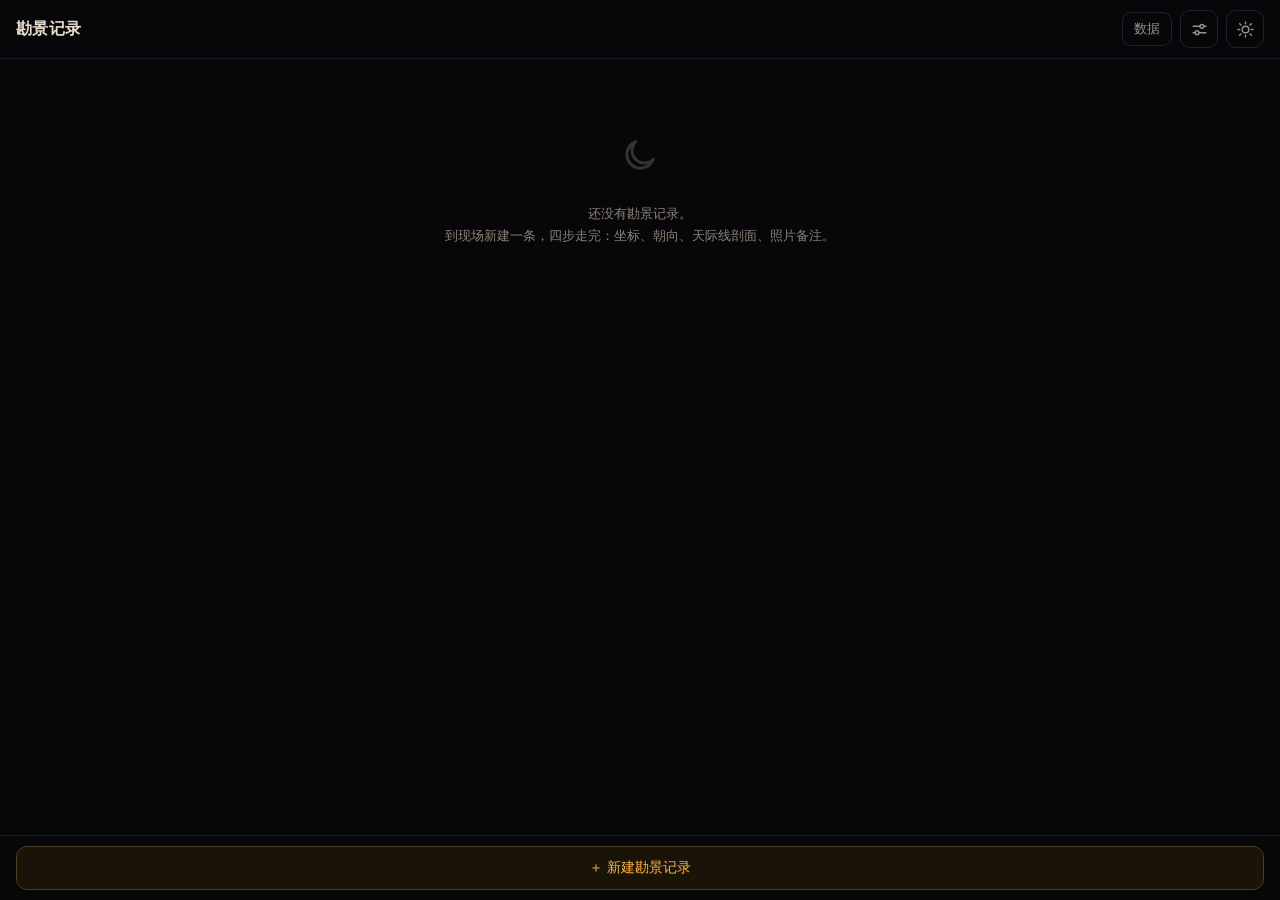
==== commit b07552d4: "罗盘读数从磁北换成真北（WMM2025 磁偏角） 之前把 iOS 的 webkitCompassHeading 当成了真北。WebKit 源码 （Source/WebCore/platform/ios" ====
--- a/index.html
+++ b/index.html
@@ -42,6 +42,7 @@
 <script src="js/core/solar.js"></script>
 <script src="js/core/tz.js"></script>
 <script src="js/core/horizon.js"></script>
+<script src="js/core/geomag.js"></script>
 <script src="js/core/exposure.js"></script>
 <script src="js/core/timeline.js"></script>
 <script src="js/core/cloud.js"></script>
--- a/css/app.css
+++ b/css/app.css
@@ -60,6 +60,8 @@
   --row-blue:#0d1017;
   --row-rs:#241b0c;
   --row-now:#2a2110;
+  --row-win:#0c0e13;         /* 窗口行底色，比 --bg-sunk 略提，面积大所以必须很暗 */
+  --win-stripe:#c98a2f;      /* 窗口行左侧的细竖线 */
   --calib-on-bg:#101a0d;
 
   /* 罗盘玫瑰与剖面展开图 */
@@ -124,6 +126,8 @@
   --row-blue:#e8edf6;
   --row-rs:#fbe8cc;
   --row-now:#ffe2b3;
+  --row-win:#fbf3e6;
+  --win-stripe:#b8741a;
   --calib-on-bg:#eef6ec;
 
   --g-empty:#ece6dc;
@@ -672,8 +676,16 @@
 table.tl th.t{z-index:3;background:var(--th-bg)}
 table.tl tr:last-child td{border-bottom:none}
 
-table.tl tr.blue td{background:var(--row-blue)}
-table.tl tr.blue td.t{background:var(--row-blue)}
+/* 窗口外的行压暗：整张表的总亮度下降，窗口反而跳出来——暗适应友好 */
+table.tl tr.out td{color:var(--ink-faint)}
+table.tl tr.out td.dim{color:var(--ink-ghost)}
+/* 窗口内：正常亮度 + 略提的底色 + 时间格左侧一条细竖线 */
+table.tl tr.blue td{background:var(--row-win);color:var(--ink)}
+table.tl tr.blue td.t{background:var(--row-win);box-shadow:inset 3px 0 0 var(--win-stripe)}
+/* 要用的那一格：按当前镜头自动选定的 ISO 下的 T 档 */
+table.tl td.pick{font-weight:700}
+table.tl tr.blue td.pick{color:var(--amber)}
+table.tl tr.blue td.pick.over{color:var(--bad)}
 table.tl tr.occ td.alt{color:var(--ink-faint)}
 table.tl tr.rs td{background:var(--row-rs);color:var(--amber)}
 table.tl tr.rs td.t{background:var(--row-rs);color:var(--amber);font-weight:600}
@@ -776,7 +788,6 @@
 .sw-hot{background:var(--g-hot)}
 .sw-now{background:var(--row-now);border:1px solid var(--amber-edge)}
 .sw-rs{background:var(--row-rs)}
-.sw-blue{background:var(--row-blue);border:1px solid var(--line)}
 
 
 /* 新版本提示条 */
@@ -849,6 +860,16 @@
 .shoot-row{display:flex;align-items:center;gap:10px;padding:5px 0}
 .shoot-row .k{flex:none;width:44px;font-size:13px;color:var(--ink-faint)}
 .shoot-row select{flex:1;min-width:0}
+/* 帧率 + 快门并排一行。窄于 360（iPhone SE 1 代、开了「放大显示」的 mini）时
+   两个下拉各只剩 77px，放不下 23.976 / 172.8°，改成上下两行，标签和上面对齐 */
+.shoot-row.pair{display:grid;grid-template-columns:44px minmax(0,1fr) auto minmax(0,1fr);
+  column-gap:10px;row-gap:10px}
+.shoot-row.pair select{padding-left:10px;padding-right:24px;
+  background-position:calc(100% - 14px) 50%,calc(100% - 9px) 50%;font-family:var(--mono)}
+.shoot-row .k2{font-size:13px;color:var(--ink-faint)}
+@media (max-width:359px){
+  .shoot-row.pair{grid-template-columns:44px minmax(0,1fr)}
+}
 .shoot-row .budget{flex:1;min-width:0;font-size:13px;color:var(--ink-dim);line-height:1.45}
 .shoot-row .budget b{color:var(--ink);font-family:var(--mono)}
 .shoot-row .budget.bad,.shoot-row .budget.bad b{color:var(--bad)}
@@ -905,3 +926,27 @@
 /* 「加一支」那一行 */
 .nav-row.add .t{color:var(--amber);font-size:15px}
 .nav-row .badge{margin-right:2px}
+
+
+/* 表格里插的标记行：蓝调开始 / 结束、切原生 ISO、镜头开不到 */
+table.tl tr.mk td{
+  padding:6px 8px;background:var(--bg-sunk);text-align:left;white-space:nowrap;
+  font:600 11px/1.3 var(--sans);letter-spacing:.02em;color:var(--amber);
+  border-bottom:1px solid var(--amber-edge);
+}
+table.tl tr.mk td.t{font-family:var(--mono);box-shadow:inset 3px 0 0 var(--win-stripe);background:var(--bg-sunk)}
+table.tl tr.mk-end td{border-bottom:1px solid var(--line);border-top:1px solid var(--amber-edge)}
+table.tl tr.mk-end td.t{box-shadow:none}
+table.tl tr.mk-iso td{color:var(--warn);border-bottom-color:var(--warn-edge)}
+table.tl tr.mk-iso td.t{box-shadow:inset 3px 0 0 var(--warn)}
+table.tl tr.mk-lens td{color:var(--bad);border-bottom-color:var(--bad-edge)}
+table.tl tr.mk-lens td.t{box-shadow:inset 3px 0 0 var(--bad)}
+table.tl tr.mk:active td{background:var(--bg-sunk)}
+
+/* 时间格里的小符号 */
+table.tl .occ-dot{color:var(--ink-faint);margin-left:4px}
+table.tl .lit-dot{color:var(--ok);margin-left:4px}
+
+/* 图例 */
+.sw-win{background:var(--row-win);box-shadow:inset 3px 0 0 var(--win-stripe);border:1px solid var(--line)}
+.tl-legend .sw-pick{font:700 11px/1 var(--mono);color:var(--amber);margin-right:5px}
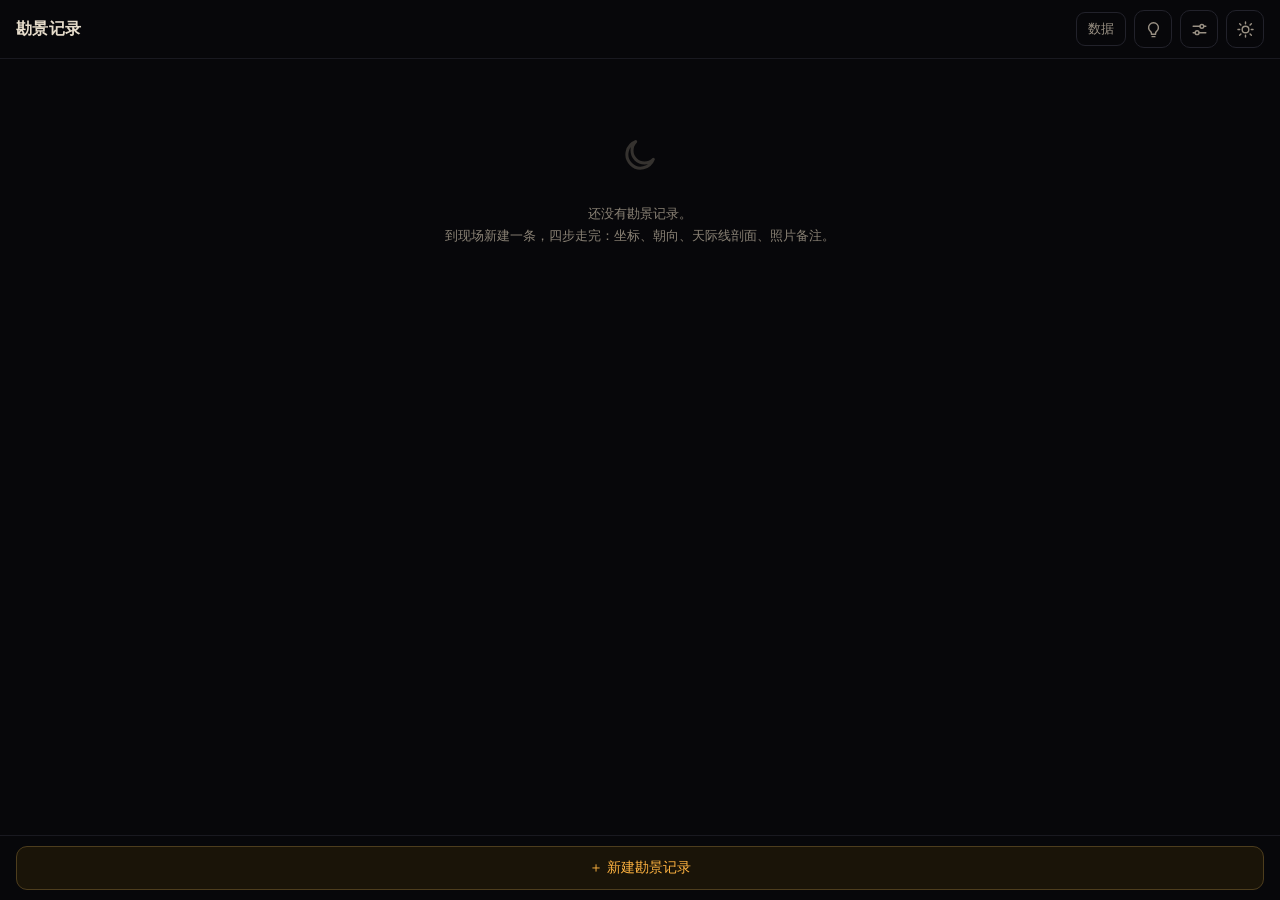
==== commit 89dde5bf: "灯泡按钮：使用方法和声明两页 - 每一页顶栏加灯泡按钮，进「使用方法」：按现场先后顺序 12 步加小贴士；   从哪一页点进来就滚到哪一步，标上「当前页面」 - 「声明」页：总声明、精度一览表，每个算" ====
--- a/index.html
+++ b/index.html
@@ -62,6 +62,7 @@
 <script src="js/ui/timeline-ui.js"></script>
 <script src="js/ui/settings-ui.js"></script>
 <script src="js/ui/weather-ui.js"></script>
+<script src="js/ui/guide-ui.js"></script>
 <!-- 开发用：只在网址带 ?sim=1 时启用 -->
 <script src="js/ui/compass-sim.js"></script>
 
@@ -98,6 +99,9 @@
   A.route('/rec/:id/timeline', BH.TimelineUI.render);
   A.route('/rec/:id/weather', BH.WeatherUI.render);
   A.route('/settings', BH.SettingsUI.render);
+  A.route('/guide', BH.Guide.renderGuide);
+  A.route('/guide/:section', BH.Guide.renderGuide);
+  A.route('/statement', BH.Guide.renderStatement);
 
   A.start({
     topbar: document.getElementById('topbar'),
--- a/css/app.css
+++ b/css/app.css
@@ -534,6 +534,60 @@
 details.fold > summary::after{content:"▾";margin-left:auto;color:var(--ink-faint);font-size:12px}
 details.fold[open] > summary::after{content:"▴"}
 details.fold > .fold-body{padding:0 14px 14px;border-top:1px solid var(--line-soft)}
+
+/* ------------------------------------------------ 使用方法 / 声明 */
+
+/* 使用方法：带编号的步骤。当前页面对应的那一步只把编号圈换成琥珀色、加一个标签，
+   不整块提亮——黄昏看的时候不能有亮块 */
+.card.guide{padding:2px 14px}
+.g-step{display:flex;gap:12px;padding:14px 0;border-bottom:1px solid var(--line-soft)}
+.g-step:last-child{border-bottom:none}
+.g-n{
+  flex:none;width:26px;height:26px;border-radius:50%;margin-top:1px;
+  border:1px solid var(--line);background:var(--bg-sunk);
+  display:flex;align-items:center;justify-content:center;
+  font:600 12px/1 var(--mono);color:var(--ink-faint);
+}
+.g-step.here .g-n{color:var(--amber);border-color:var(--amber-edge);background:var(--amber-wash)}
+.g-body{flex:1;min-width:0}
+.g-t{font-size:15px;font-weight:600;color:var(--ink);display:flex;align-items:center;gap:8px;flex-wrap:wrap}
+.g-body p,.card.guide.tips p{font-size:14px;line-height:1.7;color:var(--ink-dim);margin:6px 0 0}
+.card.guide.tips{padding:4px 14px 14px}
+.card.guide.tips p{margin-top:10px}
+.g-body b,.card.guide.tips b,.doc-body b,.doc-lead b{color:var(--ink);font-weight:600}
+a.nav-row{text-decoration:none}
+
+/* 声明 */
+.doc-lead p{font-size:14px;line-height:1.75;color:var(--ink-dim);margin:0}
+.doc-lead p + p{margin-top:8px}
+details.fold.doc{background:var(--bg-raise);margin-top:10px}
+details.fold.doc > summary{color:var(--ink)}
+details.fold.doc > summary::after{margin-left:6px}
+.doc-title{flex:1;min-width:0;font-weight:500}
+.doc-tag{flex:none;max-width:48%;font-size:12px;color:var(--ink-faint);text-align:right;line-height:1.4}
+.doc-body{font-size:14px;line-height:1.75;color:var(--ink-dim)}
+.doc-body p{margin:12px 0 0}
+.doc-body h3{font-size:13px;font-weight:600;color:var(--ink);margin:18px 0 4px}
+.doc-body ul,.doc-body ol{margin:8px 0 0;padding-left:20px}
+.doc-body li{margin:5px 0}
+.doc-body .card.doc-inner{margin:10px 0 0;background:var(--bg-sunk)}
+.formula{
+  margin:10px 0 0;padding:9px 12px;border:1px solid var(--line);border-radius:9px;
+  background:var(--bg-sunk);color:var(--ink);font:13px/1.9 var(--mono);
+  overflow-x:auto;-webkit-overflow-scrolling:touch;
+}
+.formula > div{padding-left:1.5em;text-indent:-1.5em}   /* 折行时续行缩进 */
+table.doc-tbl{width:100%;border-collapse:collapse;font-size:12.5px;line-height:1.55}
+table.doc-tbl th{
+  background:var(--bg-sunk);color:var(--ink-faint);font-weight:600;font-size:11px;
+  text-align:left;padding:8px 10px;border-bottom:1px solid var(--line);
+}
+table.doc-tbl td{
+  text-align:left;vertical-align:top;padding:9px 10px;
+  border-bottom:1px solid var(--line-soft);color:var(--ink-dim);
+}
+table.doc-tbl td:first-child{color:var(--ink);font-weight:500;min-width:5.5em}
+table.doc-tbl tr:last-child td{border-bottom:none}
 
 /* 概览页顶部的状态条 */
 .ready{
